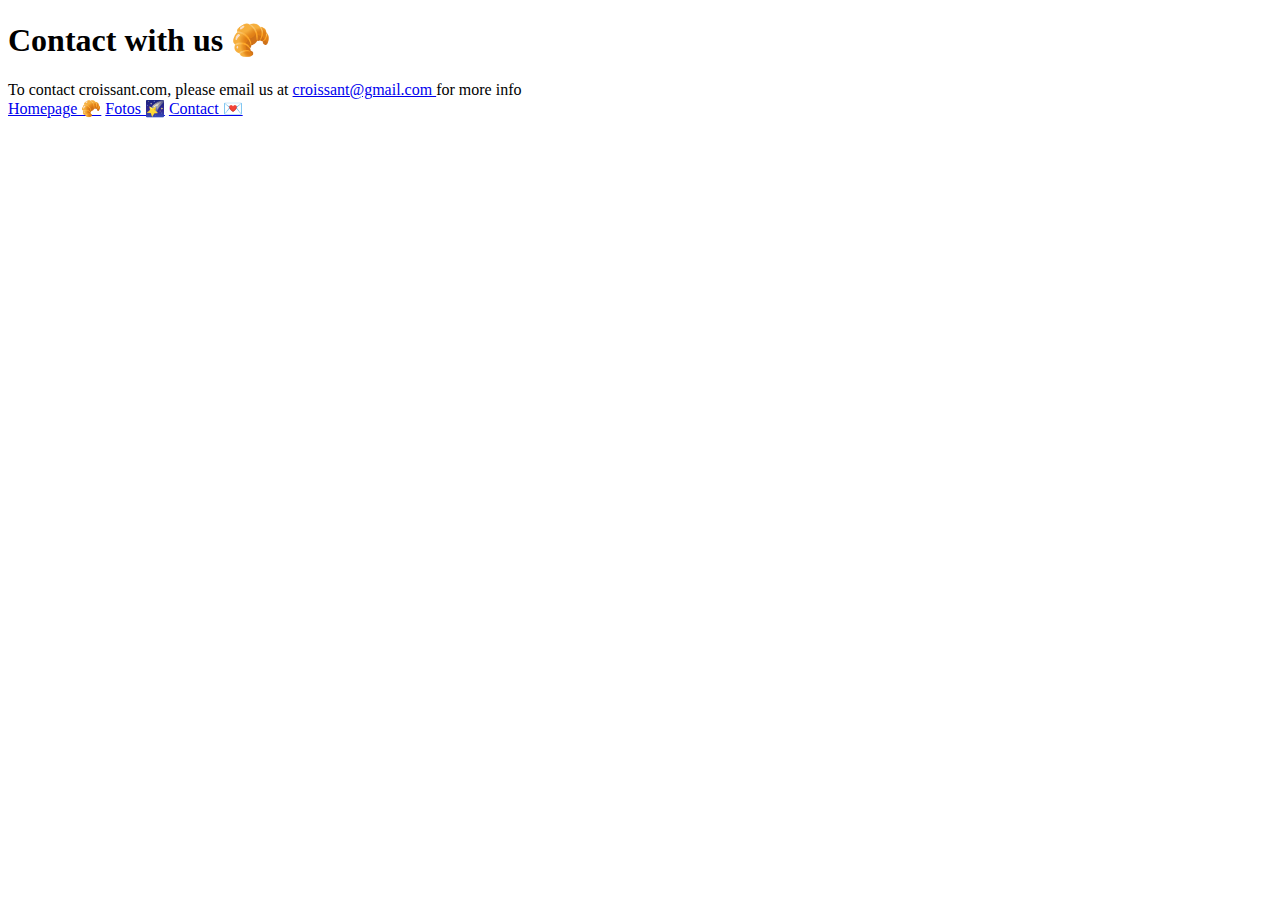
==== contact.html @ 18bb4519 "Created the initial file structure" ====
<!DOCTYPE html>
<html lang="en">
  <head>
    <meta charset="UTF-8" />
    <meta http-equiv="X-UA-Compatible" content="IE=edge" />
    <meta name="viewport" content="width=device-width, initial-scale=1.0" />
    <title>Contact</title>
    <link rel="stylesheet" href="/src/app.css" />
  </head>
  <body>
    <h1>Contact with us 🥐</h1>
    To contact croissant.com, please email us at
    <a href="mailto: croissant@gmail.com" class="email-link"
      >croissant@gmail.com
    </a>
    for more info
    <div class="links">
      <a href="/">Homepage 🥐</a>
      <a href="/photo.html">Fotos 🌠</a>
      <a href="/contact.html">Contact 💌</a>
    </div>
  </body>
</html>
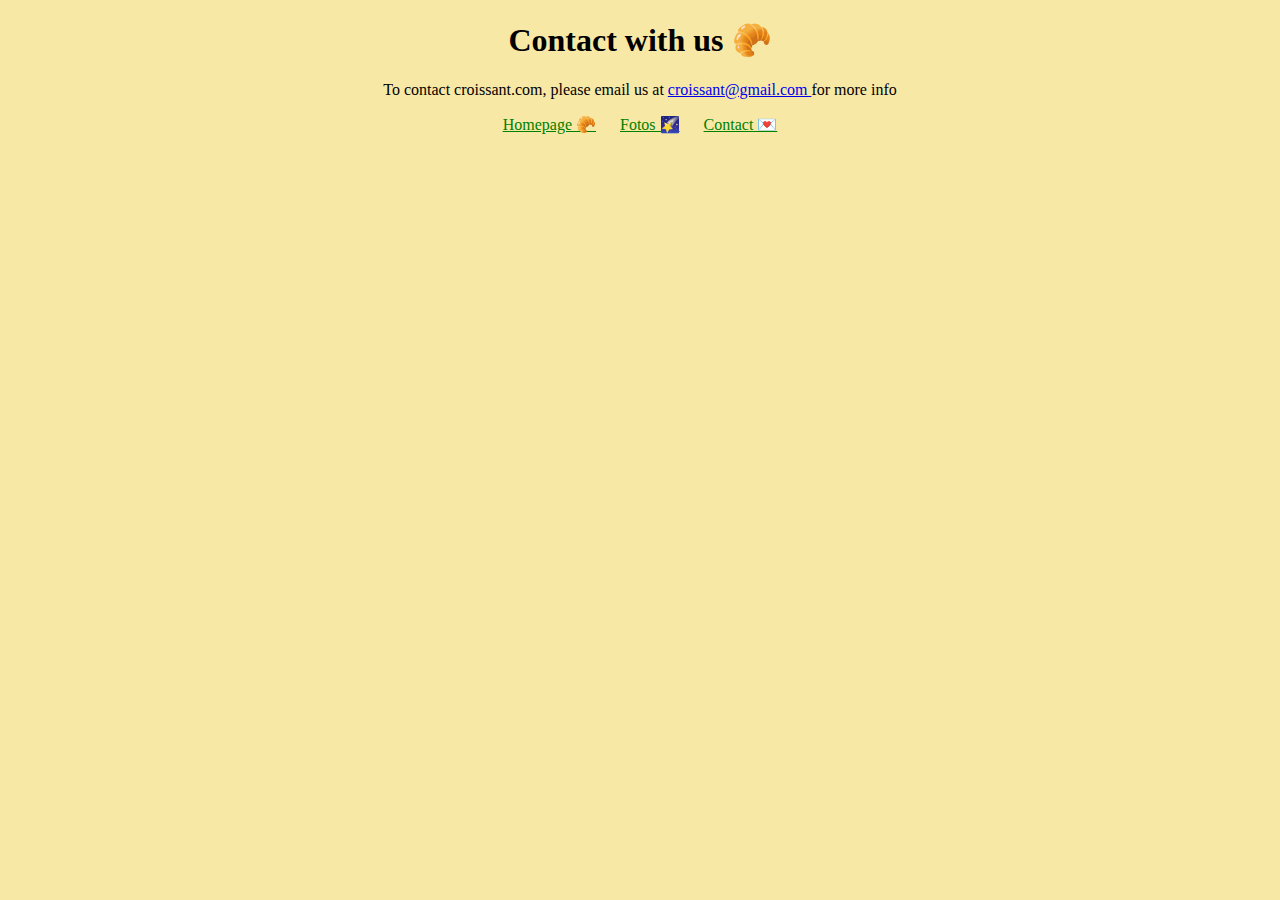
==== commit 8f469048: "Add CSS properties" ====
--- a/contact.html
+++ b/contact.html
@@ -9,15 +9,17 @@
   </head>
   <body>
     <h1>Contact with us 🥐</h1>
-    To contact croissant.com, please email us at
-    <a href="mailto: croissant@gmail.com" class="email-link"
-      >croissant@gmail.com
-    </a>
-    for more info
-    <div class="links">
+    <p>
+      To contact croissant.com, please email us at
+      <a href="mailto: croissant@gmail.com" class="email-link"
+        >croissant@gmail.com
+      </a>
+      for more info
+    </p>
+    <footer>
       <a href="/">Homepage 🥐</a>
       <a href="/photo.html">Fotos 🌠</a>
       <a href="/contact.html">Contact 💌</a>
-    </div>
+    </footer>
   </body>
 </html>
--- a/src/app.css
+++ b/src/app.css
@@ -0,0 +1,23 @@
+body {
+  background-color: #f8e8a6;
+}
+body,
+h1,
+p,
+footer {
+  text-align: center;
+}
+footer {
+  display: block;
+}
+
+footer a {
+  margin: 0 10px;
+  color: green;
+}
+.photos {
+  max-width: 100%;
+  border-radius: 10px;
+  display: block;
+  margin: 30px auto;
+}
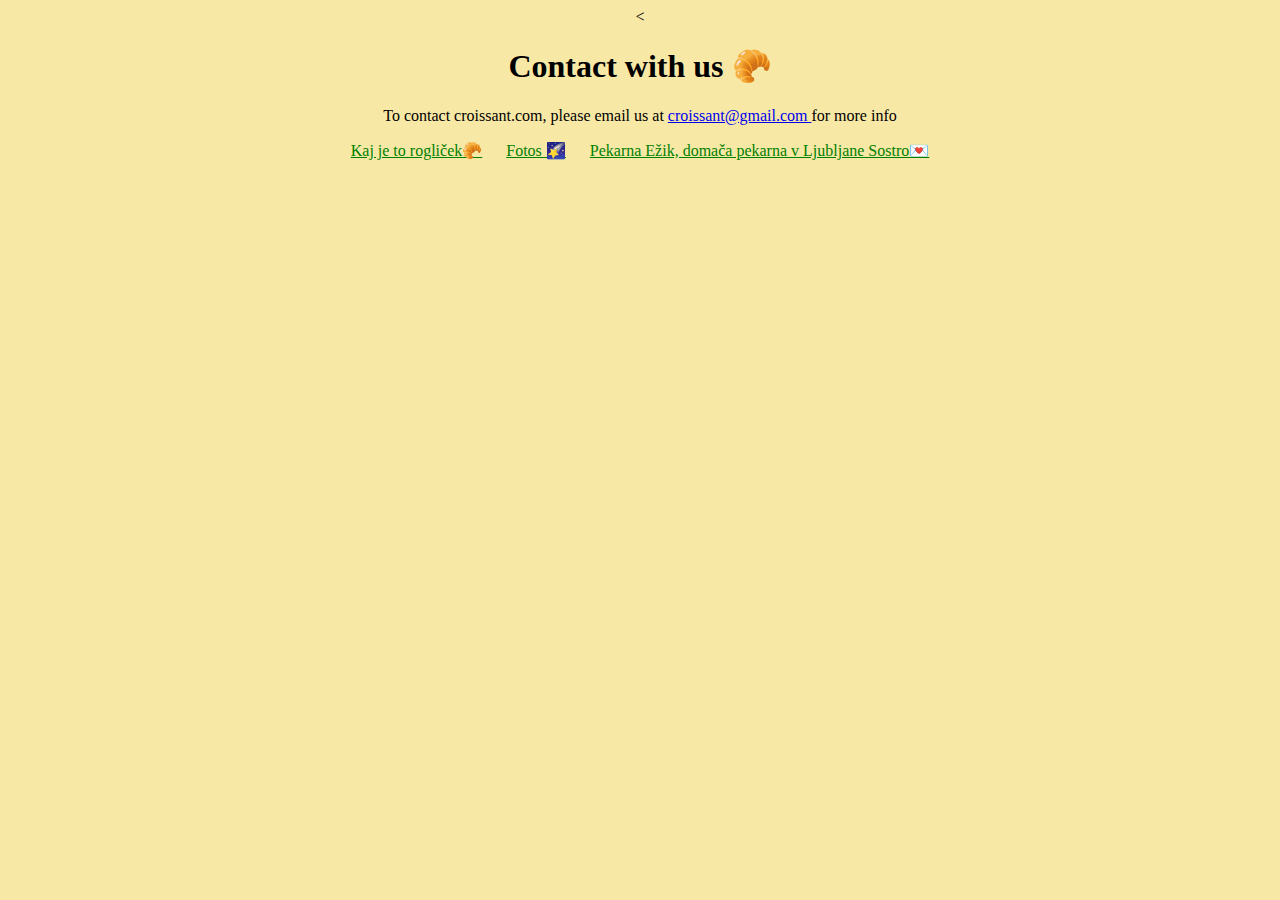
==== commit fd51a63b: "Added SEO optimization on all pages" ====
--- a/contact.html
+++ b/contact.html
@@ -3,8 +3,9 @@
   <head>
     <meta charset="UTF-8" />
     <meta http-equiv="X-UA-Compatible" content="IE=edge" />
-    <meta name="viewport" content="width=device-width, initial-scale=1.0" />
-    <title>Contact</title>
+    <
+    <meta name="viewport" content="Croissants with different flavours" />
+    <title>Največij croissant 🥐 rogliček Ljuljane adress</title>
     <link rel="stylesheet" href="/src/app.css" />
   </head>
   <body>
@@ -17,9 +18,11 @@
       for more info
     </p>
     <footer>
-      <a href="/">Homepage 🥐</a>
-      <a href="/photo.html">Fotos 🌠</a>
-      <a href="/contact.html">Contact 💌</a>
+      <a href="/" title="Rogliček v Ljubljane">Kaj je to rogliček🥐</a>
+      <a href="/photo.html" title="Foto rogličkov v Ljubljane">Fotos 🌠</a>
+      <a href="/contact.html"
+        >Pekarna Ežik, domača pekarna v Ljubljane Sostro💌</a
+      >
     </footer>
   </body>
 </html>
